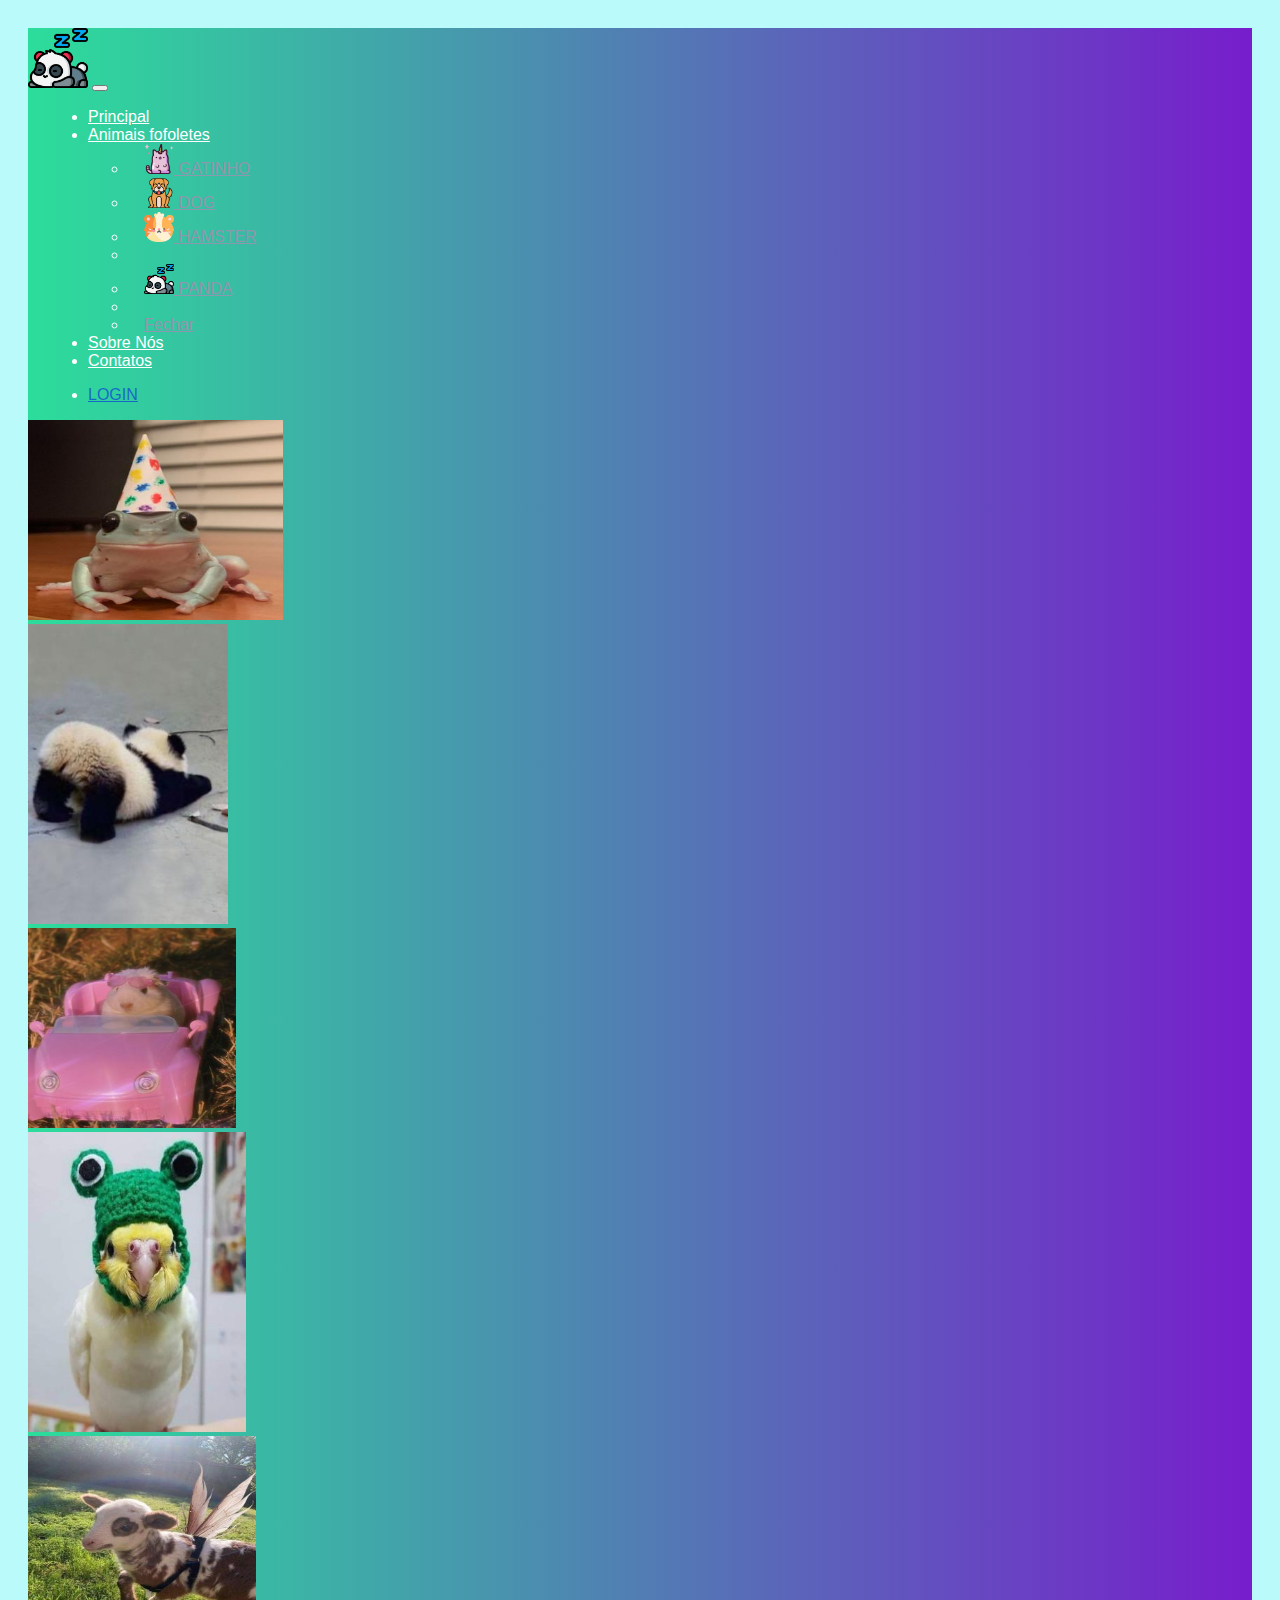
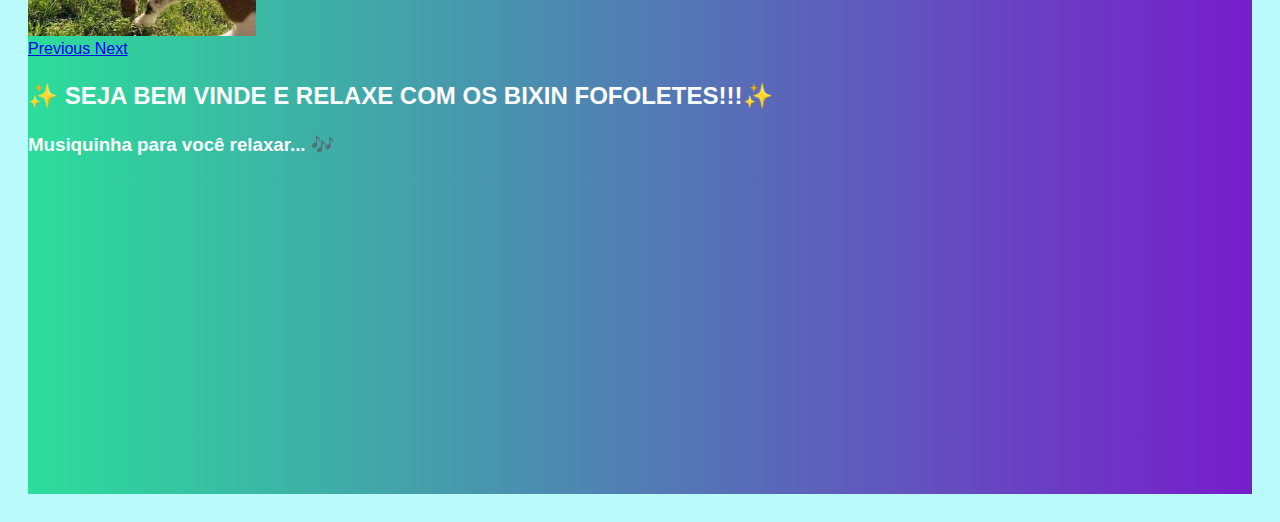
==== index.html @ 5870f6d4 "projetinho com bootstrap" ====
<!DOCTYPE html>
<html lang="pt-br">

<head>
    <meta charset="UTF-8">
    <meta http-equiv="X-UA-Compatible" content="IE=edge">
    <meta name="viewport" content="width=device-width, initial-scale=1.0">
    <title>Bootstrap</title>
    <link rel="stylesheet" href="https://cdn.jsdelivr.net/npm/bootstrap@4.6.1/dist/css/bootstrap.min.css"
        integrity="sha384-zCbKRCUGaJDkqS1kPbPd7TveP5iyJE0EjAuZQTgFLD2ylzuqKfdKlfG/eSrtxUkn" crossorigin="anonymous">
<link rel="stylesheet" href="assets/css/style.css">
    </head>

<body>
    <div class="header2 bg-success-gradiant">
      
        <div class="">
          <!-- Header 1 code -->
          <nav class="navbar navbar-expand-lg h2-nav">
            <a class="navbar-brand" href="#"><img src="assets/img/pandinha.png" alt="pandinha" width="60px"></a>
            <button class="navbar-toggler" type="button" data-toggle="collapse" data-target="#header2" aria-controls="header2" aria-expanded="false" aria-label="Toggle navigation">
                      <span class="icon-menu"></span>
                  </button>
            <div class="collapse navbar-collapse hover-dropdown" id="header2">
              <ul class="navbar-nav">
                <li class="nav-item active"><a class="nav-link" href="index.html">Principal</a></li>
                <li class="nav-item dropdown position-relative">
                  <a class="nav-link dropdown-toggle" href="#" id="h2-dropdown" data-toggle="dropdown" aria-haspopup="true" aria-expanded="false">
                                  Animais fofoletes <i class="fa fa-angle-down ml-1 font-12"></i>
                              </a>
                              
                  <ul class="dropdown-menu">
                    <li><a class="dropdown-item" href="gatinho.html"><img src="assets/img/GATINHO.png" alt="gato" width="30px"> GATINHO</a></li>
                    <li><a class="dropdown-item" href="dog.html"><img src="assets/img/DOG.png" alt="dog" width="30px"> DOG </a></li>
                    <li><a class="dropdown-item" href="hamster.html"><img src="assets/img/HAMSTER.png" alt="HAMSTER" width="30px"> HAMSTER</a></li>
                    <li class="divider" role="separator"></li>
                    <li><a class="dropdown-item" href="panda.html"><img src="assets/img/pandinha.png" alt="pandinha" width="30px"> PANDA</a></li>
                    <li class="divider" role="separator"></li>
                    <li class="dropdown-submenu position-relative"> <a class="dropdown-toggle dropdown-item" data-toggle="dropdown" href="#">Fechar <i class="fa fa-long-arrow-right float-right mt-1"></i></a>
                    
                    </li>
                  </ul>
                </li>
               
                <li class="nav-item"><a class="nav-link" href="#">Sobre Nós</a></li>
                <li class="nav-item"><a class="nav-link" href="#">Contatos</a></li>
              </ul>
              <ul class="navbar-nav ml-auto">
                <li class="nav-item"><a class="btn rounded-pill btn-light py-2 px-4" href="#">LOGIN</a></li>
              </ul>
            </div>
          </nav>
          <!-- End Header 1 code -->
     <!-- Top content -->
<div class="top-content">
    <div class="container-fluid">
        <div id="carousel-example" class="carousel slide" data-ride="carousel">
            <div class="carousel-inner row w-100 mx-auto" role="listbox">
                <div class="carousel-item col-12 col-sm-6 col-md-4 col-lg-3 active">
                    <img src="assets/img/SAPINHO.jpg" class="img-fluid" alt="img1" width="255" height="200">
                </div>
                <div class="carousel-item col-12 col-sm-6 col-md-4 col-lg-3">
                    <img src="assets/img/PANDA.jpg" class="img-fluid" alt="img4" width="200" height="300">
                </div>
                <div class="carousel-item col-12 col-sm-6 col-md-4 col-lg-3">
                    <img src="assets/img/RATINHO.jpg" class="img-fluid" alt="img5" width="208" height="200">
                </div>
                <div class="carousel-item col-12 col-sm-6 col-md-4 col-lg-3">
                    <img src="assets/img/PERIQUITO.jpg" class="img-fluid" alt="img6" width="218" height="300">
                </div>
                <div class="carousel-item col-12 col-sm-6 col-md-4 col-lg-3">
                    <img src="assets/img/RATINHO2.jpg" class="img-fluid" alt="img7" width="271" height="200">
                </div>
                <div class="carousel-item col-12 col-sm-6 col-md-4 col-lg-3">
                    <img src="assets/img/VAQUINHA.jpg" class="img-fluid" alt="img8" width="228" height="200">
                </div>
            </div>
            <a class="carousel-control-prev" href="#carousel-example" role="button" data-slide="prev">
                <span class="carousel-control-prev-icon" aria-hidden="true"></span>
                <span class="sr-only">Previous</span>
            </a>
            <a class="carousel-control-next" href="#carousel-example" role="button" data-slide="next">
                <span class="carousel-control-next-icon" aria-hidden="true"></span>
                <span class="sr-only">Next</span>
            </a>
            <br>
            <h2><P>&#10024; SEJA BEM VINDE E RELAXE COM OS BIXIN FOFOLETES!!!&#10024;</P></h2>
            <h3>Musiquinha para você relaxar... &#127926;</h3>
            <iframe width="560" height="315" src="https://www.youtube.com/embed/dsyM438SWeY" title="YouTube video player" frameborder="0" allow="accelerometer; autoplay; clipboard-write; encrypted-media; gyroscope; picture-in-picture" allowfullscreen></iframe>
        </div>
    </div>
</div>

      <script src="assets/js/script.js"></script>
    <script src="https://cdn.jsdelivr.net/npm/jquery@3.5.1/dist/jquery.slim.min.js" integrity="sha384-DfXdz2htPH0lsSSs5nCTpuj/zy4C+OGpamoFVy38MVBnE+IbbVYUew+OrCXaRkfj" crossorigin="anonymous"></script>
    <script src="https://cdn.jsdelivr.net/npm/popper.js@1.16.1/dist/umd/popper.min.js" integrity="sha384-9/reFTGAW83EW2RDu2S0VKaIzap3H66lZH81PoYlFhbGU+6BZp6G7niu735Sk7lN" crossorigin="anonymous"></script>
    <script src="https://cdn.jsdelivr.net/npm/bootstrap@4.6.1/dist/js/bootstrap.min.js" integrity="sha384-VHvPCCyXqtD5DqJeNxl2dtTyhF78xXNXdkwX1CZeRusQfRKp+tA7hAShOK/B/fQ2" crossorigin="anonymous"></script>
</body>

</html>
---- assets/css/style.css ----
/*CARROSEL*/
@media (min-width: 768px) and (max-width: 991px) {
    /* Show 4th slide on md if col-md-4*/
    .carousel-inner .active.col-md-4.carousel-item + .carousel-item + .carousel-item + .carousel-item {
        position: absolute;
        top: 0;
        right: -33.3333%;  /*change this with javascript in the future*/
        z-index: -1;
        display: block;
        visibility: visible;
    }
}
@media (min-width: 576px) and (max-width: 768px) {
    /* Show 3rd slide on sm if col-sm-6*/
    .carousel-inner .active.col-sm-6.carousel-item + .carousel-item + .carousel-item {
        position: absolute;
        top: 0;
        right: -50%;  /*change this with javascript in the future*/
        z-index: -1;
        display: block;
        visibility: visible;
    }
}
@media (min-width: 576px) {
    .carousel-item {
        margin-right: 0;
    }
    /* show 2 items */
    .carousel-inner .active + .carousel-item {
        display: block;
    }
    .carousel-inner .carousel-item.active:not(.carousel-item-right):not(.carousel-item-left),
    .carousel-inner .carousel-item.active:not(.carousel-item-right):not(.carousel-item-left) + .carousel-item {
        transition: none;
    }
    .carousel-inner .carousel-item-next {
        position: relative;
        transform: translate3d(0, 0, 0);
    }
    /* left or forward direction */
    .active.carousel-item-left + .carousel-item-next.carousel-item-left,
    .carousel-item-next.carousel-item-left + .carousel-item,
    .carousel-item-next.carousel-item-left + .carousel-item + .carousel-item {
        position: relative;
        transform: translate3d(-100%, 0, 0);
        visibility: visible;
    }
    /* farthest right hidden item must be also positioned for animations */
    .carousel-inner .carousel-item-prev.carousel-item-right {
        position: absolute;
        top: 0;
        left: 0;
        z-index: -1;
        display: block;
        visibility: visible;
    }
    /* right or prev direction */
    .active.carousel-item-right + .carousel-item-prev.carousel-item-right,
    .carousel-item-prev.carousel-item-right + .carousel-item,
    .carousel-item-prev.carousel-item-right + .carousel-item + .carousel-item {
        position: relative;
        transform: translate3d(100%, 0, 0);
        visibility: visible;
        display: block;
        visibility: visible;
    }
}
/* MD */
@media (min-width: 768px) {
    /* show 3rd of 3 item slide */
    .carousel-inner .active + .carousel-item + .carousel-item {
        display: block;
    }
    .carousel-inner .carousel-item.active:not(.carousel-item-right):not(.carousel-item-left) + .carousel-item + .carousel-item {
        transition: none;
    }
    .carousel-inner .carousel-item-next {
        position: relative;
        transform: translate3d(0, 0, 0);
    }
    /* left or forward direction */
    .carousel-item-next.carousel-item-left + .carousel-item + .carousel-item + .carousel-item {
        position: relative;
        transform: translate3d(-100%, 0, 0);
        visibility: visible;
    }
    /* right or prev direction */
    .carousel-item-prev.carousel-item-right + .carousel-item + .carousel-item + .carousel-item {
        position: relative;
        transform: translate3d(100%, 0, 0);
        visibility: visible;
        display: block;
        visibility: visible;
    }
}
/* LG */
@media (min-width: 991px) {
    /* show 4th item */
    .carousel-inner .active + .carousel-item + .carousel-item + .carousel-item {
        display: block;
    }
    .carousel-inner .carousel-item.active:not(.carousel-item-right):not(.carousel-item-left) + .carousel-item + .carousel-item + .carousel-item {
        transition: none;
    }
    /* Show 5th slide on lg if col-lg-3 */
    .carousel-inner .active.col-lg-3.carousel-item + .carousel-item + .carousel-item + .carousel-item + .carousel-item {
        position: absolute;
        top: 0;
        right: -25%;  /*change this with javascript in the future*/
        z-index: -1;
        display: block;
        visibility: visible;
    }
    /* left or forward direction */
    .carousel-item-next.carousel-item-left + .carousel-item + .carousel-item + .carousel-item + .carousel-item {
        position: relative;
        transform: translate3d(-100%, 0, 0);
        visibility: visible;
    }
    /* right or prev direction //t - previous slide direction last item animation fix */
    .carousel-item-prev.carousel-item-right + .carousel-item + .carousel-item + .carousel-item + .carousel-item {
        position: relative;
        transform: translate3d(100%, 0, 0);
        visibility: visible;
        display: block;
        visibility: visible;
    }
}
/*CARROSEL*/

body{
    background:rgb(187, 250, 250);
    padding: 20px;
}

.header2 {
  font-family: "Montserrat", sans-serif;
  color: #fbfdff;
  font-weight: 300;
}

.header2.bg-success-gradiant {
  background: #2cdd9b;
  background: -webkit-linear-gradient(legacy-direction(to right), #dd2cd4 0%, #771dcc 100%);
  background: -webkit-gradient(linear, left top, right top, from(#dd2cd4), to(#771dcc));
  background: -webkit-linear-gradient(left, #dd2cd4 0%, #771dcc 100%);
  background: -o-linear-gradient(left, #dd2cd4 0%,#771dcc 100%);
  background: linear-gradient(to right, #2cdd9b 0%, #771dcc 100%);
}

.header2 .font-12 {
  font-size: 12px;
}

.header2 .dropdown-item {
  padding: 8px 1rem;
  color: #8d97ad;
}

.header2 .h2-nav .navbar-nav .nav-item .nav-link {
  padding: 12px 0px;
  color: #ffffff;
  font-weight: 400;
}

.header2 .h2-nav .navbar-nav .nav-item .nav-link:hover {
  color: #263238;
}

.header2 .h2-nav .navbar-nav .nav-item {
  margin: 0 20px;
}

@media (min-width: 1024px) {
  .header2 .navbar-nav > .dropdown .dropdown-menu {
    min-width: 210px;
    margin-top: 0px;
  }
}

@media (min-width: 1024px) {
  .header2 .dropdown-submenu:hover > .dropdown-menu {
    display: block;
  }
}

.header2 .dropdown-toggle::after {
  display: none;
}

@media (min-width: 1024px) {
  .header2 .hover-dropdown .navbar-nav > .dropdown:hover > .dropdown-menu {
    display: block;
    margin-top: 0px;
  }
}

.header2 .btn-dark {
  color: #fff;
  background-color: #343a40;
  border-color: #343a40;
}

.header2 .btn-dark:hover {
  color: #fff;
  background-color: #23272b;
  border-color: #1d2124;
}

.header2 .h2-nav .navbar-nav .nav-item .btn {
  opacity: 0.5;
}
 
.header2 .h2-nav .navbar-nav .nav-item .btn:hover {
  opacity: 1;
}

.header2 .dropdown-submenu > .dropdown-menu {
  top: 0;
  left: 100%;
  margin-left: 0;
  border-radius: 0.25rem;
  display: none;
}
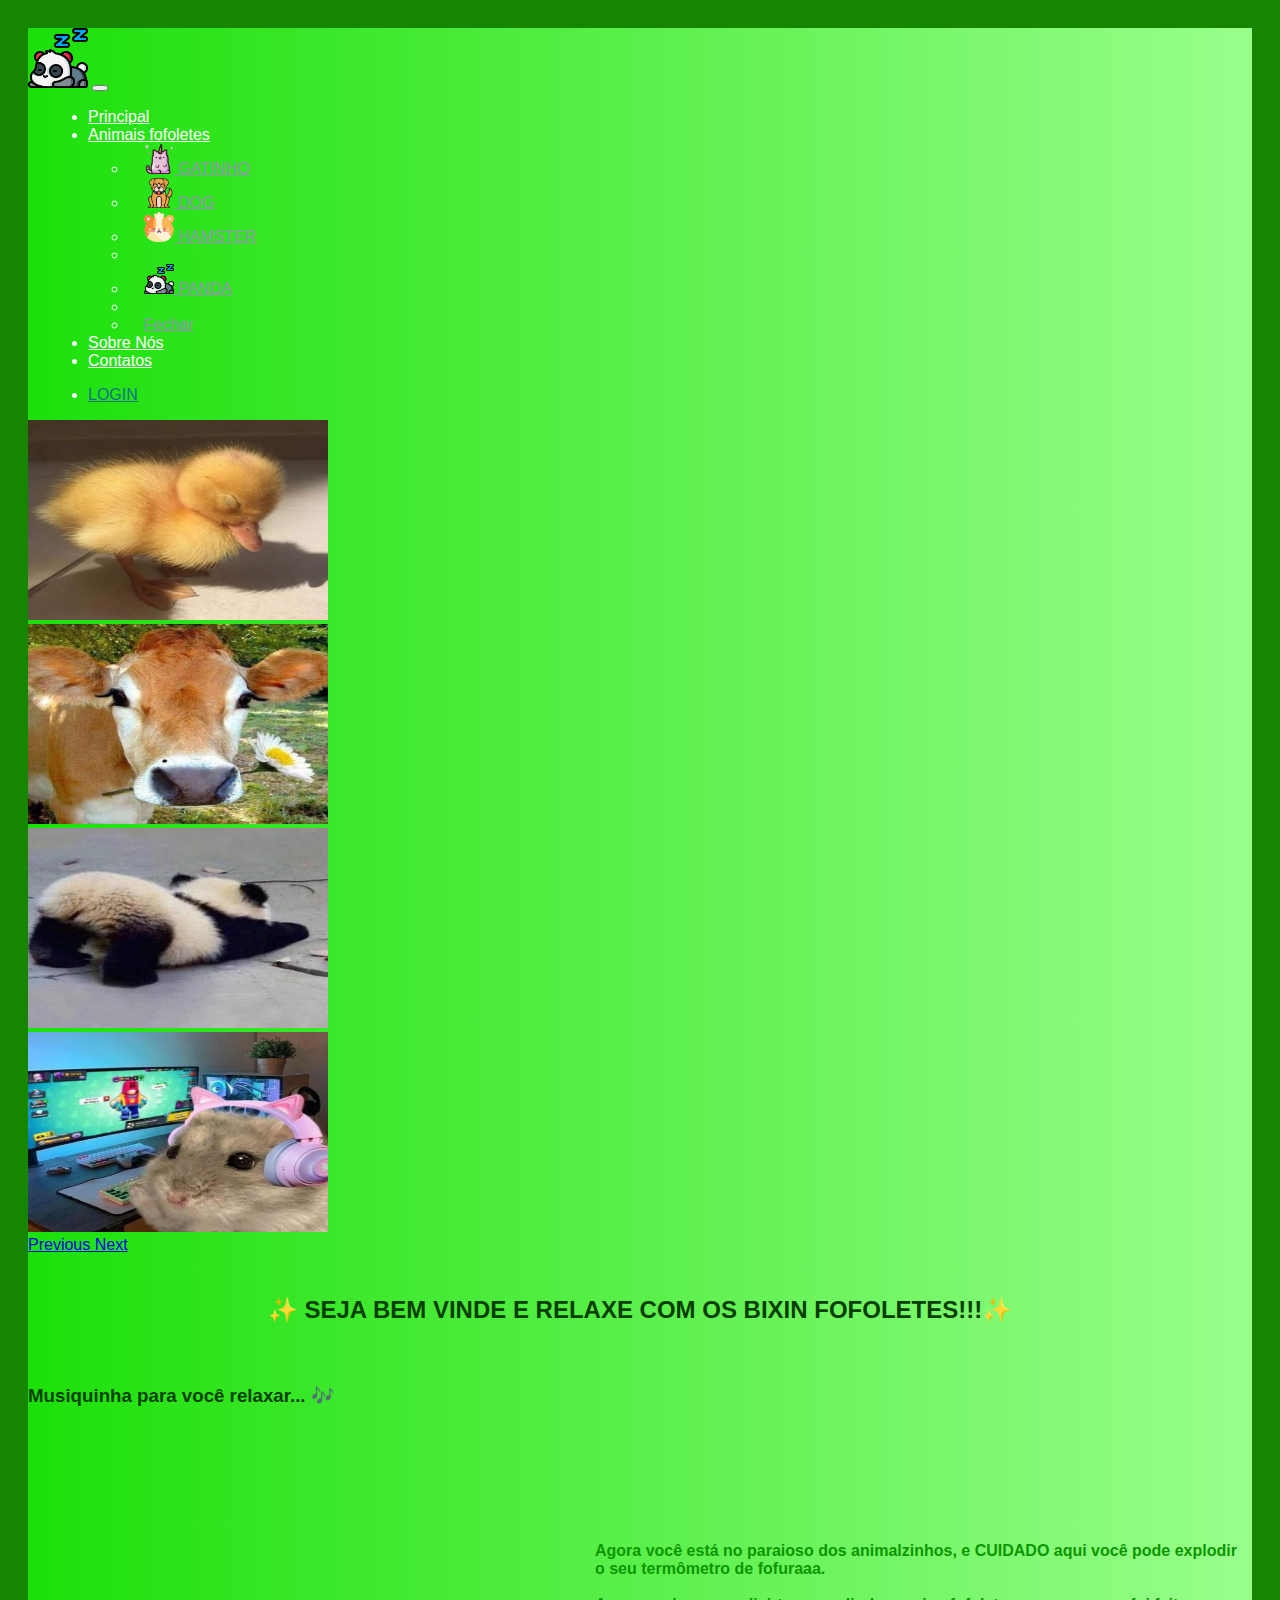
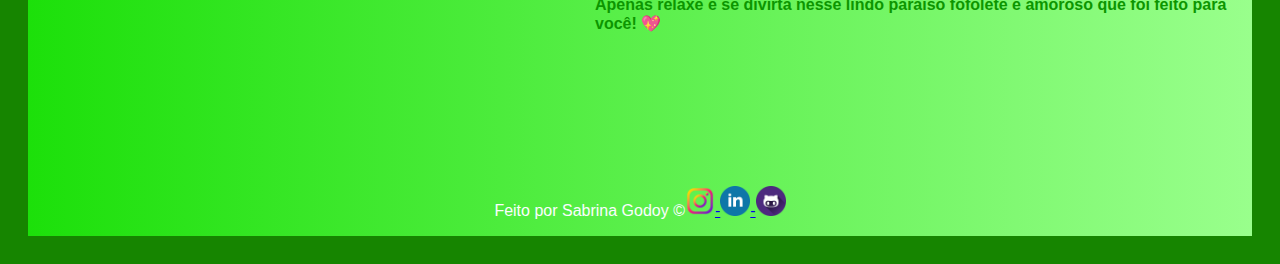
==== commit 118d5301: "projeto finalizado" ====
--- a/index.html
+++ b/index.html
@@ -42,11 +42,11 @@
                   </ul>
                 </li>
                
-                <li class="nav-item"><a class="nav-link" href="#">Sobre Nós</a></li>
-                <li class="nav-item"><a class="nav-link" href="#">Contatos</a></li>
+                <li class="nav-item"><a class="nav-link" href="sobreNos.html">Sobre Nós</a></li>
+                <li class="nav-item"><a class="nav-link" href="contatos.html">Contatos</a></li>
               </ul>
               <ul class="navbar-nav ml-auto">
-                <li class="nav-item"><a class="btn rounded-pill btn-light py-2 px-4" href="#">LOGIN</a></li>
+                <li class="nav-item"><a class="btn rounded-pill btn-light py-2 px-4" href="login.html">LOGIN</a></li>
               </ul>
             </div>
           </nav>
@@ -57,22 +57,21 @@
         <div id="carousel-example" class="carousel slide" data-ride="carousel">
             <div class="carousel-inner row w-100 mx-auto" role="listbox">
                 <div class="carousel-item col-12 col-sm-6 col-md-4 col-lg-3 active">
-                    <img src="assets/img/SAPINHO.jpg" class="img-fluid" alt="img1" width="255" height="200">
+                    <img src="assets/img/pintinho.jpg" class="img-fluid" alt="img1" width="300" height="200">
                 </div>
                 <div class="carousel-item col-12 col-sm-6 col-md-4 col-lg-3">
-                    <img src="assets/img/PANDA.jpg" class="img-fluid" alt="img4" width="200" height="300">
+                    <img src="assets/img/vaca.jpg" class="img-fluid" alt="img5" width="300" height="200">
+                </div>
+            
+                <div class="carousel-item col-12 col-sm-6 col-md-4 col-lg-3">
+                    <img src="assets/img/pandaaaaaa.jpg" class="img-fluid" alt="img5" width="300" height="200">
+                </div>
+            
+                <div class="carousel-item col-12 col-sm-6 col-md-4 col-lg-3">
+                    <img src="assets/img/RATINHO2.jpg" class="img-fluid" alt="img7" width="300" height="200">
                 </div>
                 <div class="carousel-item col-12 col-sm-6 col-md-4 col-lg-3">
-                    <img src="assets/img/RATINHO.jpg" class="img-fluid" alt="img5" width="208" height="200">
-                </div>
-                <div class="carousel-item col-12 col-sm-6 col-md-4 col-lg-3">
-                    <img src="assets/img/PERIQUITO.jpg" class="img-fluid" alt="img6" width="218" height="300">
-                </div>
-                <div class="carousel-item col-12 col-sm-6 col-md-4 col-lg-3">
-                    <img src="assets/img/RATINHO2.jpg" class="img-fluid" alt="img7" width="271" height="200">
-                </div>
-                <div class="carousel-item col-12 col-sm-6 col-md-4 col-lg-3">
-                    <img src="assets/img/VAQUINHA.jpg" class="img-fluid" alt="img8" width="228" height="200">
+                    <img src="assets/img/gatineooo.jpg" class="img-fluid" alt="img8" width="300" height="300">
                 </div>
             </div>
             <a class="carousel-control-prev" href="#carousel-example" role="button" data-slide="prev">
@@ -83,14 +82,33 @@
                 <span class="carousel-control-next-icon" aria-hidden="true"></span>
                 <span class="sr-only">Next</span>
             </a>
-            <br>
-            <h2><P>&#10024; SEJA BEM VINDE E RELAXE COM OS BIXIN FOFOLETES!!!&#10024;</P></h2>
+           
+             </div>
+             <br>
+        <table>
+           
+        <h2><P>&#10024; SEJA BEM VINDE E RELAXE COM OS BIXIN FOFOLETES!!!&#10024;</P></h2>
+        <br>
             <h3>Musiquinha para você relaxar... &#127926;</h3>
-            <iframe width="560" height="315" src="https://www.youtube.com/embed/dsyM438SWeY" title="YouTube video player" frameborder="0" allow="accelerometer; autoplay; clipboard-write; encrypted-media; gyroscope; picture-in-picture" allowfullscreen></iframe>
+            <td><iframe width="560" height="315" src="https://www.youtube.com/embed/dsyM438SWeY" title="YouTube video player" frameborder="0" allow="accelerometer; autoplay; clipboard-write; encrypted-media; gyroscope; picture-in-picture" allowfullscreen></iframe>
+            </td>
+        <td><h4>Agora você está no paraioso dos animalzinhos, e CUIDADO aqui você pode explodir o seu termômetro de fofuraaa. <br><br> Apenas relaxe e se divirta nesse lindo paraiso fofolete e amoroso que foi feito para você! &#128150;</h4></td>
+        </table>
         </div>
+</div>
+<br>
+<br>
+<footer>
+        
+    <div class="containera">
+       <p>Feito por Sabrina Godoy &copy  </p>
+        <a href="https://www.instagram.com/godoy._.s/"><img class="tmimg" src="assets/img/instagram.png" alt="instagram" width="30">-</a>
+        <a href="https://www.linkedin.com/in/sabrina-godoy-717773234/"><img class="tmimg" src="assets/img/linkedin.png" alt="Likedin" width="30">-</a>
+        <a href="https://github.com/Sabrinagodoy1"><img class="tmimg" src="assets/img/github.png" alt="github" width="30"></a>
+       
     </div>
-</div>
 
+</footer>
       <script src="assets/js/script.js"></script>
     <script src="https://cdn.jsdelivr.net/npm/jquery@3.5.1/dist/jquery.slim.min.js" integrity="sha384-DfXdz2htPH0lsSSs5nCTpuj/zy4C+OGpamoFVy38MVBnE+IbbVYUew+OrCXaRkfj" crossorigin="anonymous"></script>
     <script src="https://cdn.jsdelivr.net/npm/popper.js@1.16.1/dist/umd/popper.min.js" integrity="sha384-9/reFTGAW83EW2RDu2S0VKaIzap3H66lZH81PoYlFhbGU+6BZp6G7niu735Sk7lN" crossorigin="anonymous"></script>
--- a/assets/css/style.css
+++ b/assets/css/style.css
@@ -129,7 +129,7 @@
 /*CARROSEL*/
 
 body{
-    background:rgb(187, 250, 250);
+    background:rgb(22, 133, 0);
     padding: 20px;
 }
 
@@ -141,11 +141,11 @@
 
 .header2.bg-success-gradiant {
   background: #2cdd9b;
-  background: -webkit-linear-gradient(legacy-direction(to right), #dd2cd4 0%, #771dcc 100%);
-  background: -webkit-gradient(linear, left top, right top, from(#dd2cd4), to(#771dcc));
-  background: -webkit-linear-gradient(left, #dd2cd4 0%, #771dcc 100%);
-  background: -o-linear-gradient(left, #dd2cd4 0%,#771dcc 100%);
-  background: linear-gradient(to right, #2cdd9b 0%, #771dcc 100%);
+  background: -webkit-linear-gradient(legacy-direction(to right), #1ce00a 0%, #99ff8c 100%);
+  background: -webkit-gradient(linear, left top, right top, from(#1ce00a), to(#99ff8c));
+  background: -webkit-linear-gradient(left, #1ce00a 0%, #99ff8c 100%);
+  background: -o-linear-gradient(left, #1ce00a 0%,#99ff8c 100%);
+  background: linear-gradient(to right, #1ce00a 0%, #99ff8c 100%);
 }
 
 .header2 .font-12 {
@@ -221,4 +221,22 @@
   margin-left: 0;
   border-radius: 0.25rem;
   display: none;
+}
+h2{
+  color: #053f00;
+  font-family: 'Franklin Gothic Medium', 'Arial Narrow', Arial, sans-serif;
+  text-align: center;
+}
+h3{
+  color: #053f00;
+  font-family: 'Franklin Gothic Medium', 'Arial Narrow', Arial, sans-serif;
+}
+h4{
+  color: #0c9600;
+  font-family: 'Franklin Gothic Medium', 'Arial Narrow', Arial, sans-serif;
+}
+.containera {
+  display: flex;
+  flex-flow: row;
+  justify-content: center;
 }